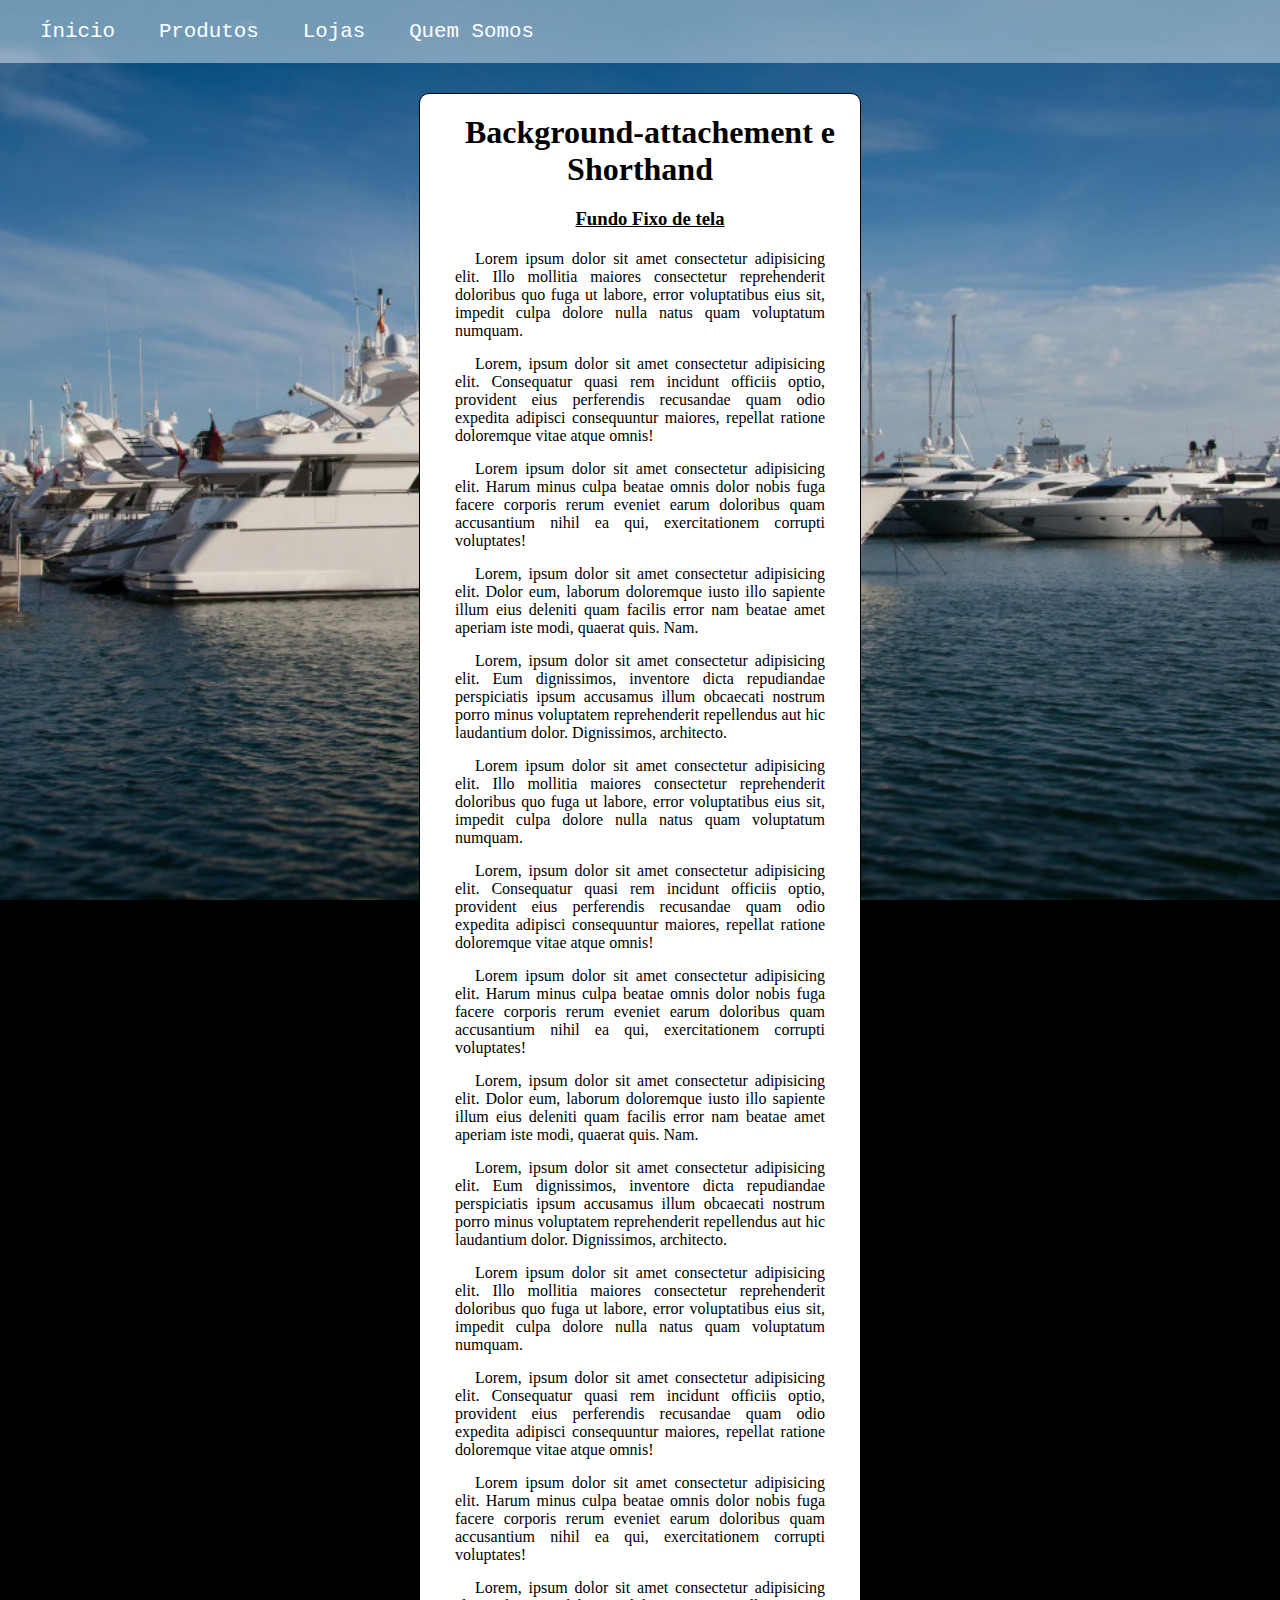
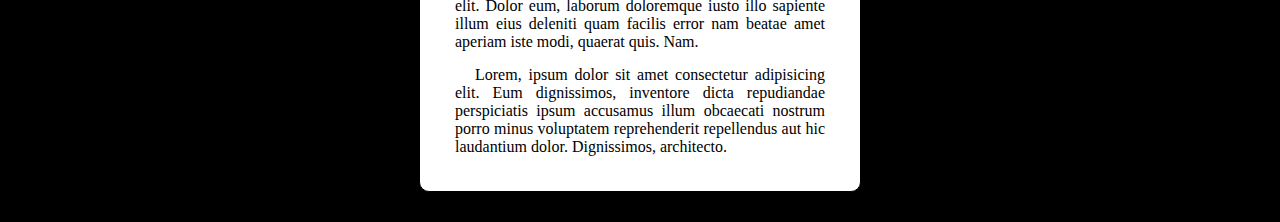
==== background-attachment.html @ a9c1aa59 "fixando imagem de fundo utilizando background-attachment." ====
<!DOCTYPE html>
<html lang="pt-br">
<head>
    <meta charset="UTF-8">
    <meta name="viewport" content="width=device-width, initial-scale=1.0">
    <title>Background-attachment e Shorthand</title>
</head>
<style>
    *{
        margin: 0;
        padding: 0;
    }
    body{
        /*background-color: black;
        font-family: 'Franklin Gothic Medium', 'Arial Narrow', Arial, sans-serif;
        background-image: url(./Imagens/barco.jpg);
        background-repeat: no-repeat;
        background-size: cover;
        background-attachment: fixed;*/
        background: black url(./Imagens/barco.jpg) center center no-repeat fixed;
        background-size: cover;
    }
    h1{
        text-align: center;
    }
    h3{
        text-align: center;
        margin-top: 20px;
        margin-bottom: 20px;
        text-decoration: underline;
    }
    main{
        max-width: 400px;
        margin: 30px auto;
        background-color: white;
        border: 1px solid black;
        border-radius: 10px;
        padding: 20px;
        text-align: justify;
        text-indent: 20px;
    }
    p{
        margin: 15px;
    }
    nav{
        padding: 20px;
        background-color: rgba(255, 255, 255, 0.438);
    }
    nav a{
        color:white;
        font-family:'Courier New', Courier, monospace;
        font-size: 1.3em;
        text-decoration: none;
        margin: 20px;
        
    }

    nav a:hover{
        color: red;
        transition: 2s;
    }
    /*Shorthand - background
    color > image > position > repeat > size > attachment
     */
</style>
<body>
    <nav>
        <a href="#">Ínicio</a>
        <a href="#">Produtos</a>
        <a href="#">Lojas</a>
        <a href="#">Quem Somos</a>
    </nav>
    <main>
        <h1>Background-attachement e Shorthand</h1>
        <h3>Fundo Fixo de tela</h3>
        <p>Lorem ipsum dolor sit amet consectetur adipisicing elit. Illo mollitia maiores consectetur reprehenderit doloribus quo fuga ut labore, error voluptatibus eius sit, impedit culpa dolore nulla natus quam voluptatum numquam.</p>
        <p>Lorem, ipsum dolor sit amet consectetur adipisicing elit. Consequatur quasi rem incidunt officiis optio, provident eius perferendis recusandae quam odio expedita adipisci consequuntur maiores, repellat ratione doloremque vitae atque omnis!</p>
        <p>Lorem ipsum dolor sit amet consectetur adipisicing elit. Harum minus culpa beatae omnis dolor nobis fuga facere corporis rerum eveniet earum doloribus quam accusantium nihil ea qui, exercitationem corrupti voluptates!</p>
        <p>Lorem, ipsum dolor sit amet consectetur adipisicing elit. Dolor eum, laborum doloremque iusto illo sapiente illum eius deleniti quam facilis error nam beatae amet aperiam iste modi, quaerat quis. Nam.</p>
        <p>Lorem, ipsum dolor sit amet consectetur adipisicing elit. Eum dignissimos, inventore dicta repudiandae perspiciatis ipsum accusamus illum obcaecati nostrum porro minus voluptatem reprehenderit repellendus aut hic laudantium dolor. Dignissimos, architecto.</p>
        <p>Lorem ipsum dolor sit amet consectetur adipisicing elit. Illo mollitia maiores consectetur reprehenderit doloribus quo fuga ut labore, error voluptatibus eius sit, impedit culpa dolore nulla natus quam voluptatum numquam.</p>
        <p>Lorem, ipsum dolor sit amet consectetur adipisicing elit. Consequatur quasi rem incidunt officiis optio, provident eius perferendis recusandae quam odio expedita adipisci consequuntur maiores, repellat ratione doloremque vitae atque omnis!</p>
        <p>Lorem ipsum dolor sit amet consectetur adipisicing elit. Harum minus culpa beatae omnis dolor nobis fuga facere corporis rerum eveniet earum doloribus quam accusantium nihil ea qui, exercitationem corrupti voluptates!</p>
        <p>Lorem, ipsum dolor sit amet consectetur adipisicing elit. Dolor eum, laborum doloremque iusto illo sapiente illum eius deleniti quam facilis error nam beatae amet aperiam iste modi, quaerat quis. Nam.</p>
        <p>Lorem, ipsum dolor sit amet consectetur adipisicing elit. Eum dignissimos, inventore dicta repudiandae perspiciatis ipsum accusamus illum obcaecati nostrum porro minus voluptatem reprehenderit repellendus aut hic laudantium dolor. Dignissimos, architecto.</p>
        <p>Lorem ipsum dolor sit amet consectetur adipisicing elit. Illo mollitia maiores consectetur reprehenderit doloribus quo fuga ut labore, error voluptatibus eius sit, impedit culpa dolore nulla natus quam voluptatum numquam.</p>
        <p>Lorem, ipsum dolor sit amet consectetur adipisicing elit. Consequatur quasi rem incidunt officiis optio, provident eius perferendis recusandae quam odio expedita adipisci consequuntur maiores, repellat ratione doloremque vitae atque omnis!</p>
        <p>Lorem ipsum dolor sit amet consectetur adipisicing elit. Harum minus culpa beatae omnis dolor nobis fuga facere corporis rerum eveniet earum doloribus quam accusantium nihil ea qui, exercitationem corrupti voluptates!</p>
        <p>Lorem, ipsum dolor sit amet consectetur adipisicing elit. Dolor eum, laborum doloremque iusto illo sapiente illum eius deleniti quam facilis error nam beatae amet aperiam iste modi, quaerat quis. Nam.</p>
        <p>Lorem, ipsum dolor sit amet consectetur adipisicing elit. Eum dignissimos, inventore dicta repudiandae perspiciatis ipsum accusamus illum obcaecati nostrum porro minus voluptatem reprehenderit repellendus aut hic laudantium dolor. Dignissimos, architecto.</p>
    </main>
</body>
</html>
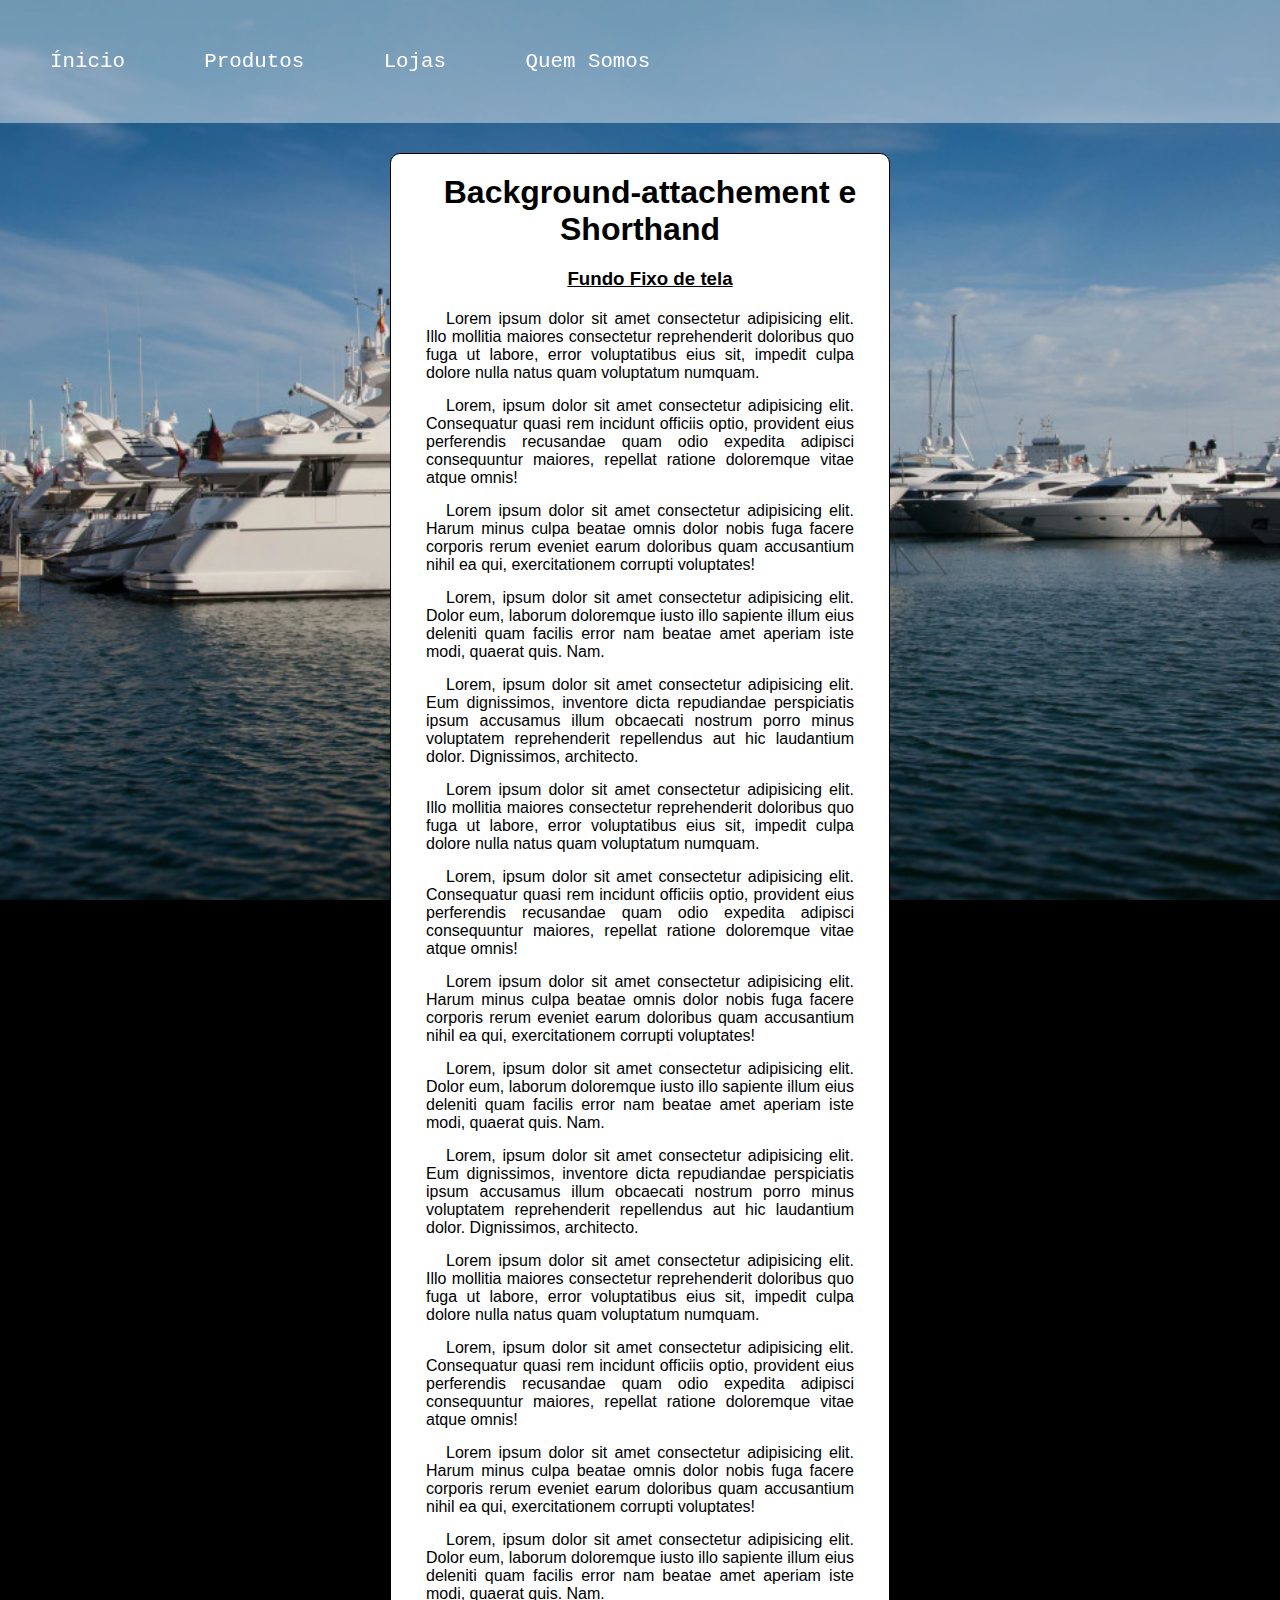
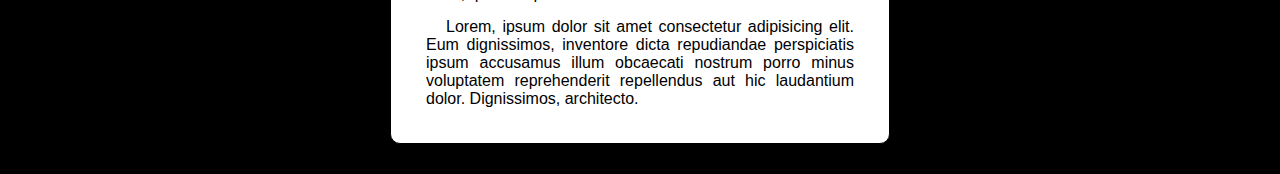
==== commit 5f6c16c6: "Foi feito alteração na linha de navegação, adicionando ul e li em uma lista de navegação" ====
--- a/background-attachment.html
+++ b/background-attachment.html
@@ -9,6 +9,7 @@
     *{
         margin: 0;
         padding: 0;
+        box-sizing: border-box;
     }
     body{
         /*background-color: black;
@@ -19,6 +20,7 @@
         background-attachment: fixed;*/
         background: black url(./Imagens/barco.jpg) center center no-repeat fixed;
         background-size: cover;
+        font-family: 'Franklin Gothic Medium', 'Arial Narrow', Arial, sans-serif;
     }
     h1{
         text-align: center;
@@ -30,7 +32,7 @@
         text-decoration: underline;
     }
     main{
-        max-width: 400px;
+        max-width: 500px;
         margin: 30px auto;
         background-color: white;
         border: 1px solid black;
@@ -42,10 +44,33 @@
     p{
         margin: 15px;
     }
+    .header{
+        width: 100%;
+        /*position: -webkit-sticky;*/
+        position: sticky;
+        top:0;
+    }
+    .menu{
+        text-align:left;
+        position: relative;
+    }
+    .menu ul{
+        list-style: none;
+    }
+    .menu ul li{
+        display: inline-block;
+        margin-right: 15px;
+    }
+    .menu ul li a{
+        display: block;
+        padding: 10px;
+        text-decoration: none;
+    }
     nav{
         padding: 20px;
         background-color: rgba(255, 255, 255, 0.438);
     }
+
     nav a{
         color:white;
         font-family:'Courier New', Courier, monospace;
@@ -57,19 +82,31 @@
 
     nav a:hover{
         color: red;
-        transition: 2s;
+        transition: 0.3s;
     }
     /*Shorthand - background
     color > image > position > repeat > size > attachment
      */
 </style>
 <body>
-    <nav>
-        <a href="#">Ínicio</a>
-        <a href="#">Produtos</a>
-        <a href="#">Lojas</a>
-        <a href="#">Quem Somos</a>
-    </nav>
+    <header class="header">
+        <nav class="menu">
+            <ul>
+                <li>
+                    <a href="#">Ínicio</a>
+                </li>
+                <li>
+                    <a href="#">Produtos</a>
+                </li>
+                <li>
+                    <a href="#">Lojas</a>
+                </li>
+                <li>
+                    <a href="#">Quem Somos</a>
+                </li>
+            </ul>
+        </nav>
+    </header>
     <main>
         <h1>Background-attachement e Shorthand</h1>
         <h3>Fundo Fixo de tela</h3>
